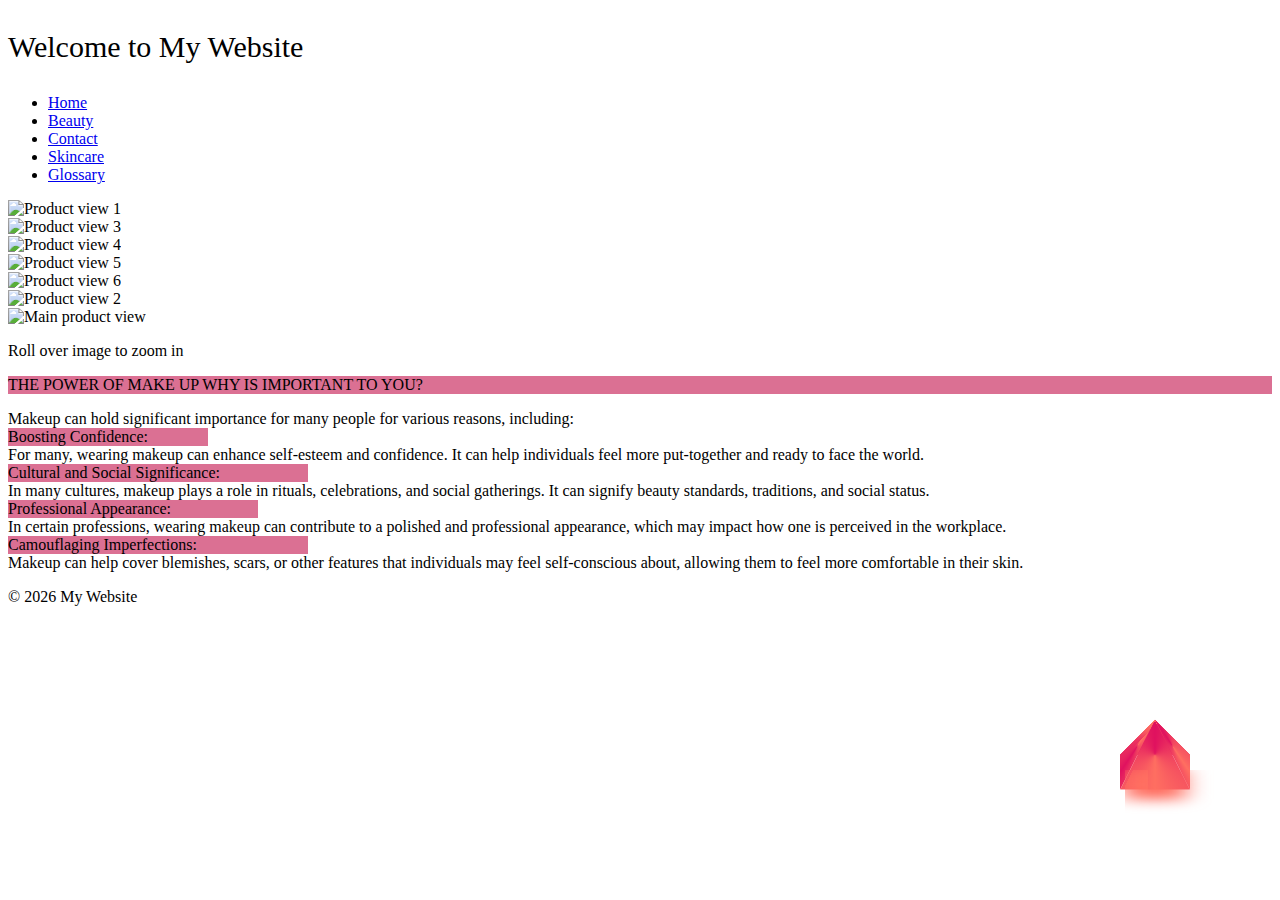
==== index.html @ 3eedf7d3 "Add files via upload" ====
<!DOCTYPE html>
<html lang="en">
<head>
    <meta charset="UTF-8">
    <meta name="viewport" content="width=device-width, initial-scale=1.0">
    <link rel="stylesheet" href="styles.css">
    <title>Home</title>
</head>
<body>
    <header>
        <p style="font-size:30px;"> Welcome to My Website </p>
        <nav>
            <ul>
                <div class="topnav">
                    <li><a href="index.html">Home</a></li>
                    <li><a href="beauty.html">Beauty</a></li>
                    <li><a href="contact.html">Contact</a></li>
                    <li><a href="skincare.html">Skincare</a></li>
                    <li><a href="glossary.html">Glossary</a></li>
                </div>
            </ul>
        </nav>
    </header>
    <main>
        <div class="container">
            <div class="gallery">
                <div class="thumbnails">
                    <div class="thumbnail active">
                        <img src="/static/skim.jpg" alt="Product view 1">
                    </div>
                    <div class="thumbnail">
                        <img src="/static/eyeshadow.jpg" alt="Product view 3">
                    </div>
                    <div class="thumbnail">
                        <img src="/static/eye2.jpg" alt="Product view 4">
                    </div>
                    <div class="thumbnail">
                        <img src="/static/velvet.jpg" alt="Product view 5">
                    </div>
                    <div class="thumbnail">
                        <img src="/static/velvet2.jpg" alt="Product view 6">
                    </div>
                    <div class="thumbnail">
                        <img src="/static/hera.jpg" alt="Product view 2">
                    </div>
                </div>
                <div class="main-image-container">
                    <img src="/static/skim.jpg" alt="Main product view" class="main-image">
            <p class="zoom-text">Roll over image to zoom in</p>
        </div>
        <div class="text2">
            <p style="background-color:palevioletred;">THE POWER OF MAKE UP WHY IS IMPORTANT TO YOU?</p>
          Makeup can hold significant importance for many people for various reasons, including:
          <li style="background-color: palevioletred;width: 200px;">Boosting Confidence:</li> For many, wearing makeup can enhance self-esteem and confidence. It can help individuals feel more put-together and ready to face the world.
          
          <li style="background-color: palevioletred;width:300px;">Cultural and Social Significance:</li>In many cultures, makeup plays a role in rituals, celebrations, and social gatherings. It can signify beauty standards, traditions, and social status.
          
          <li style="background: palevioletred;width:250px;">Professional Appearance:</li> In certain professions, wearing makeup can contribute to a polished and professional appearance, which may impact how one is perceived in the workplace.</li>
          
          <li style="background-color: palevioletred;width:300px;">Camouflaging Imperfections:</li> Makeup can help cover blemishes, scars, or other features that individuals may feel self-conscious about, allowing them to feel more comfortable in their skin.</li>
        </div>
        <div class="pyramid-loader">
            <div class="wrapper">
              <span class="side side1"></span>
              <span class="side side2"></span>
              <span class="side side3"></span>
              <span class="side side4"></span>
              <span class="shadow"></span>
            </div>
          </div>
        <style>
          .parent-container {
  position: relative;
  width: 100%;
  height: 100vh;
}

.pyramid-loader {
  position: absolute;
  bottom: 0;
  right: 0;
  width: 250px;
  height: 300px;
  display: block;
  transform-style: preserve-3d;
  transform: rotateX(-30deg);
}

          .wrapper {
            position: relative;
            justify-self: left;
            width: 100%;
            height: 100%;
            transform-style: preserve-3d;
            animation: spin 4s linear infinite;
            
          }
          
          @keyframes spin {
            100% {
              transform: rotateY(360deg);
            }
          }
          
          .pyramid-loader .wrapper .side {
            width: 70px;
            height: 70px;
            position: absolute;
            top: 0;
            left: 0;
            right: 0;
            bottom: 0;
            margin: auto;
            transform-origin: center top;
            clip-path: polygon(50% 0%, 0% 100%, 100% 100%);
          }
          
          .pyramid-loader .wrapper .side1 {
            transform: rotateZ(-30deg) rotateY(90deg);
            background: conic-gradient(#e0115f, #ff6f61, #e0115f);
            
          }
          
          .pyramid-loader .wrapper .side2 {
            transform: rotateZ(30deg) rotateY(90deg);
            background: conic-gradient(#ff6f61, #e0115f, #ff6f61);
          }
          
          .pyramid-loader .wrapper .side3 {
            transform: rotateX(30deg);
            background: conic-gradient(#e0115f, #ff6f61, #e0115f);
          }
          
          .pyramid-loader .wrapper .side4 {
            transform: rotateX(-30deg);
            background: conic-gradient(#ff6f61, #e0115f, #ff6f61);
          }
          
          .pyramid-loader .wrapper .shadow {
            width: 60px;
            height: 60px;
            background: #ff6f61;
            position: absolute;
            top: 0;
            left: 0;
            right: 0;
            bottom: 0;
            margin: auto;
            transform: rotateX(90deg) translateZ(-40px);
            filter: blur(12px);
            
          }
        </style>
    </main>
    <footer>
        <p>&copy; <span id="current-year"></span> My Website</p>
    </footer>
    <script src="aya.js" defer></script>
    <script>
        document.getElementById("current-year").textContent = new Date().getFullYear();
    </script>
</body>
</html>
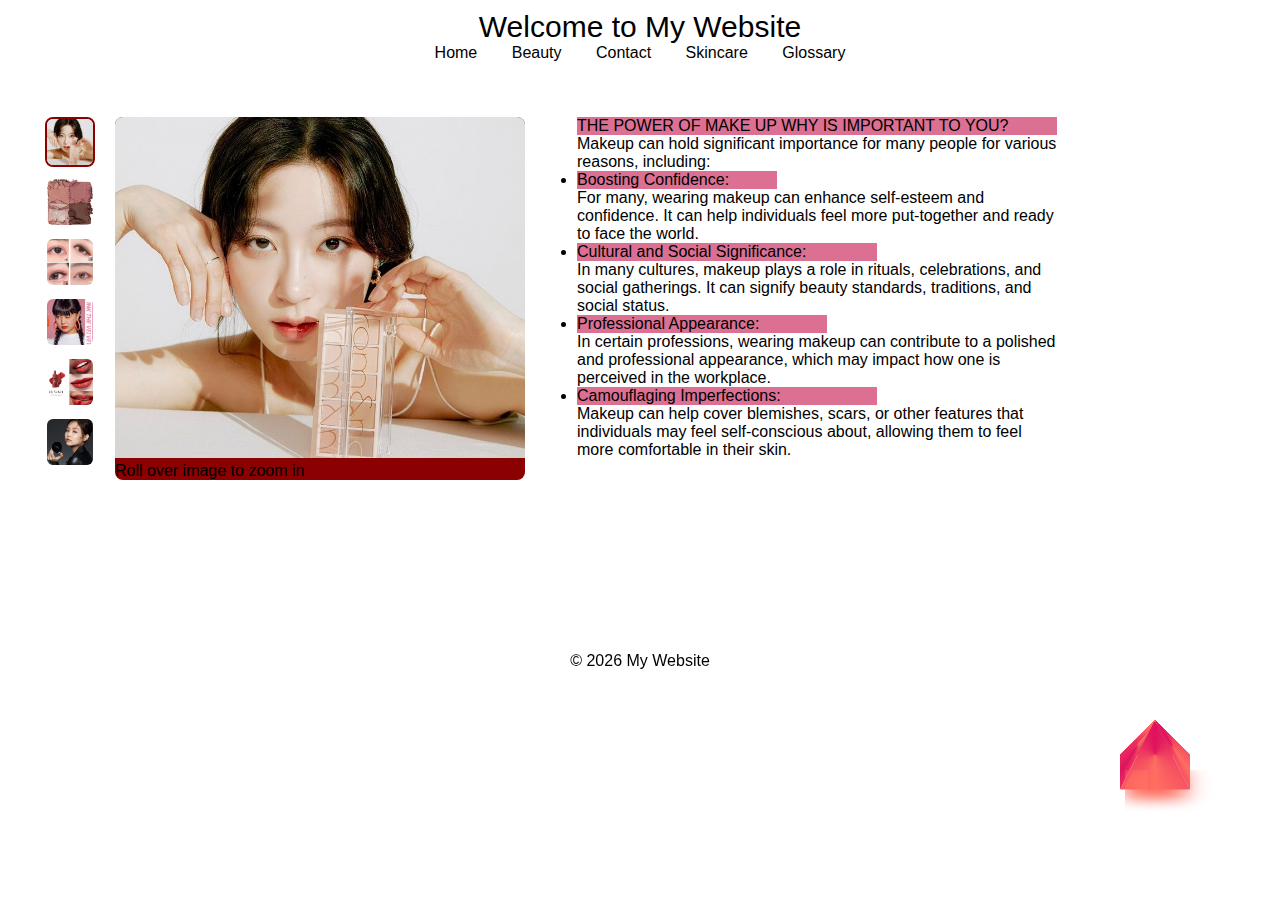
==== commit 8e765000: "Update index.html" ====
--- a/index.html
+++ b/index.html
@@ -26,26 +26,26 @@
             <div class="gallery">
                 <div class="thumbnails">
                     <div class="thumbnail active">
-                        <img src="/static/skim.jpg" alt="Product view 1">
+                        <img src="./static/skim.jpg" alt="Product view 1">
                     </div>
                     <div class="thumbnail">
-                        <img src="/static/eyeshadow.jpg" alt="Product view 3">
+                        <img src="./static/eyeshadow.jpg" alt="Product view 3">
                     </div>
                     <div class="thumbnail">
-                        <img src="/static/eye2.jpg" alt="Product view 4">
+                        <img src="./static/eye2.jpg" alt="Product view 4">
                     </div>
                     <div class="thumbnail">
-                        <img src="/static/velvet.jpg" alt="Product view 5">
+                        <img src="./static/velvet.jpg" alt="Product view 5">
                     </div>
                     <div class="thumbnail">
-                        <img src="/static/velvet2.jpg" alt="Product view 6">
+                        <img src="./static/velvet2.jpg" alt="Product view 6">
                     </div>
                     <div class="thumbnail">
-                        <img src="/static/hera.jpg" alt="Product view 2">
+                        <img src="./static/hera.jpg" alt="Product view 2">
                     </div>
                 </div>
                 <div class="main-image-container">
-                    <img src="/static/skim.jpg" alt="Main product view" class="main-image">
+                    <img src="./static/skim.jpg" alt="Main product view" class="main-image">
             <p class="zoom-text">Roll over image to zoom in</p>
         </div>
         <div class="text2">
@@ -160,4 +160,4 @@
         document.getElementById("current-year").textContent = new Date().getFullYear();
     </script>
 </body>
-</html>+</html>
--- a/styles.css
+++ b/styles.css
@@ -0,0 +1,176 @@
+
+body{
+  font-family: Arial, sans-serif;
+  margin: 0;
+  padding: 0;
+  
+}
+
+header {
+  background-image:url('https://t3.ftcdn.net/jpg/01/82/28/56/360_F_182285617_kfTIkRpFJ72awWcHnogPb5QfbBpgrERS.jpg');
+  padding: 10px 0;
+  text-align: center;
+  height: 100%; 
+  position: relative;
+  bottom: 0;
+  
+}
+
+nav ul {
+  list-style-type: none;
+  text-align: center;
+  
+}
+
+nav ul li {
+  display: inline;
+  margin: 0 15px;
+}
+
+nav ul li a {
+  color: black;
+  text-decoration: none;
+}
+
+main {
+  
+  background-image:url('https://images.wallpaperscraft.ru/image/single/razvody_tekstura_zhidkost_149404_1280x960.jpg');
+  padding: 30px;
+  height:100%;
+  width:100%;
+  text-align: top-center;
+}
+
+
+footer {
+  text-align: center;
+  padding: 10px 0;
+  background-image:url('https://t3.ftcdn.net/jpg/01/82/28/56/360_F_182285617_kfTIkRpFJ72awWcHnogPb5QfbBpgrERS.jpg');
+  position: relative;
+  bottom: 0;
+}
+button {
+  background-color:pink;
+  color:black;
+  padding: 5px 10px;
+  border: none;
+  border-radius: 3px;
+  cursor: pointer;
+  float:top-center;
+}
+
+button:hover {
+  background-color:palevioletred;
+}
+
+.topnav a:hover {
+  border-bottom: 2px solid palevioletred;
+}
+
+.topnav a.active {
+  border-bottom: 2px solid palevioletred;
+}
+
+
+* {
+  margin: 0;
+  padding: 0;
+  box-sizing: border-box;
+}
+.container {
+  width:1000px;
+  height: 500px;
+  margin: 5px;
+  padding: 10px;
+}
+
+.gallery {
+  display: flex;
+  gap: 20px;
+}
+
+.thumbnails {
+  display: flex;
+  flex-direction: column;
+  gap: 10px;
+}
+
+.thumbnail {
+  width: 50px;
+  height: 50px;
+  border: 2px solid transparent;
+  border-radius: 8px;
+  cursor: pointer;
+  overflow: hidden;
+}
+
+.thumbnail.active {
+  border-color: #8B0000;
+}
+
+.thumbnail img {
+  width: 100%;
+  height: 100%;
+  object-fit: cover;
+}
+
+.main-image-container {
+  flex: 1;
+  position: relative;
+  background-color: #8B0000;
+  border-radius: 8px;
+  overflow: hidden;
+  
+}
+
+.main-image {
+  width: 100%;
+  object-fit: cover;
+}
+
+
+
+.text-overlay {
+  position: absolute;
+  inset: 0;
+  padding: 32px;
+  color: white;
+  display: flex;
+  flex-direction: column;
+  justify-content: space-between;
+}
+
+.text2{
+  transform: translateX(2em);
+  max-width: 30rem;
+}
+
+.glossary-word {
+  font-size: 24px;
+  color: #070707;
+  text-decoration: none;
+  position: relative;
+  transition: color 0.3s ease;
+}
+
+.glossary-word:hover {
+  color: black;
+}
+
+.glossary-word::after {
+  content: '';
+  position: absolute;
+  width: 100%;
+  height: 2px;
+  bottom: -2px;
+  left: 0;
+  background-color: palevioletred;
+  transform: scaleX(0);
+  transition: transform 0.3s ease;
+}
+
+.glossary-word:hover::after {
+  transform: scaleX(1);
+}
+
+
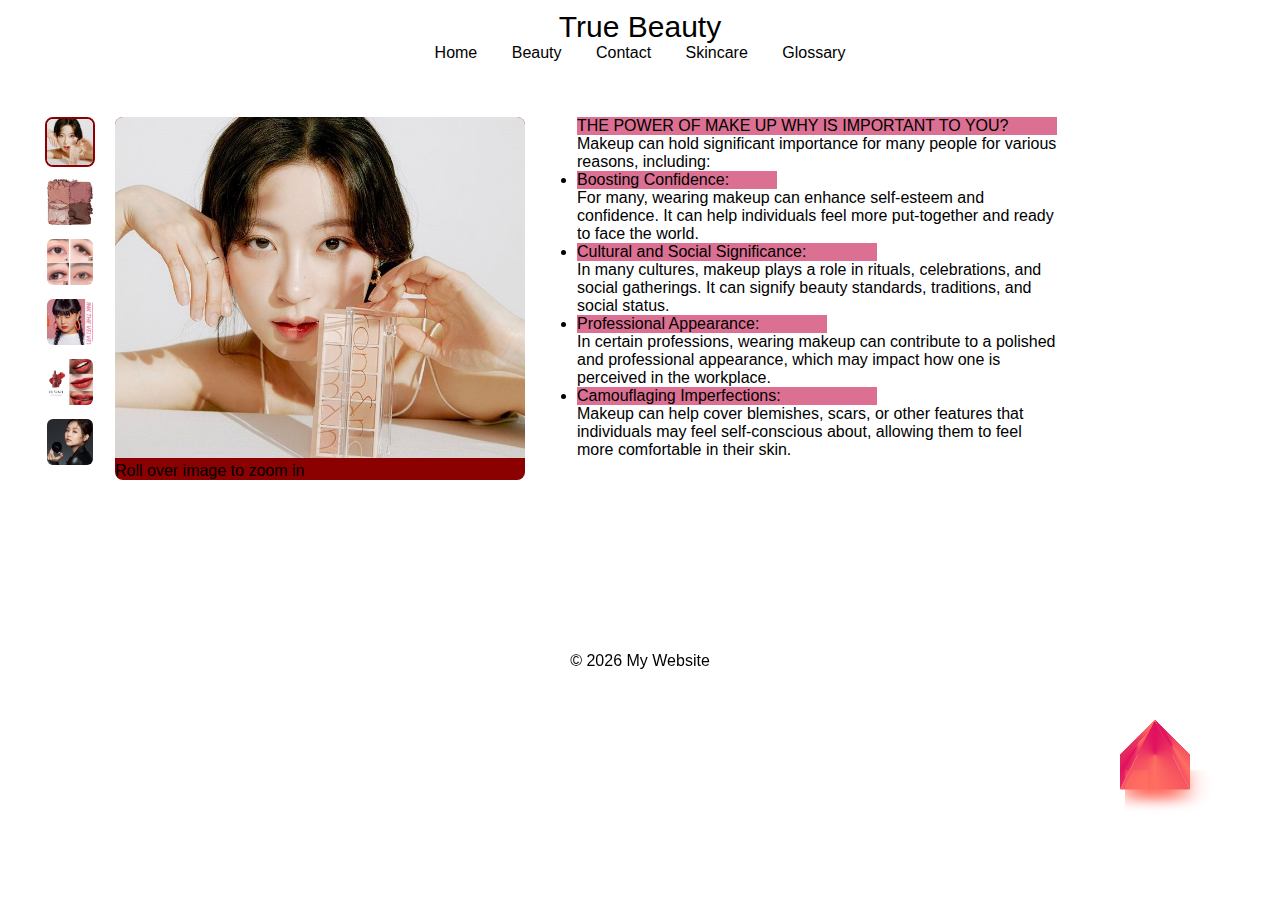
==== commit d0120261: "Update index.html" ====
--- a/index.html
+++ b/index.html
@@ -8,7 +8,7 @@
 </head>
 <body>
     <header>
-        <p style="font-size:30px;"> Welcome to My Website </p>
+        <p style="font-size:30px;">True Beauty</p>
         <nav>
             <ul>
                 <div class="topnav">
